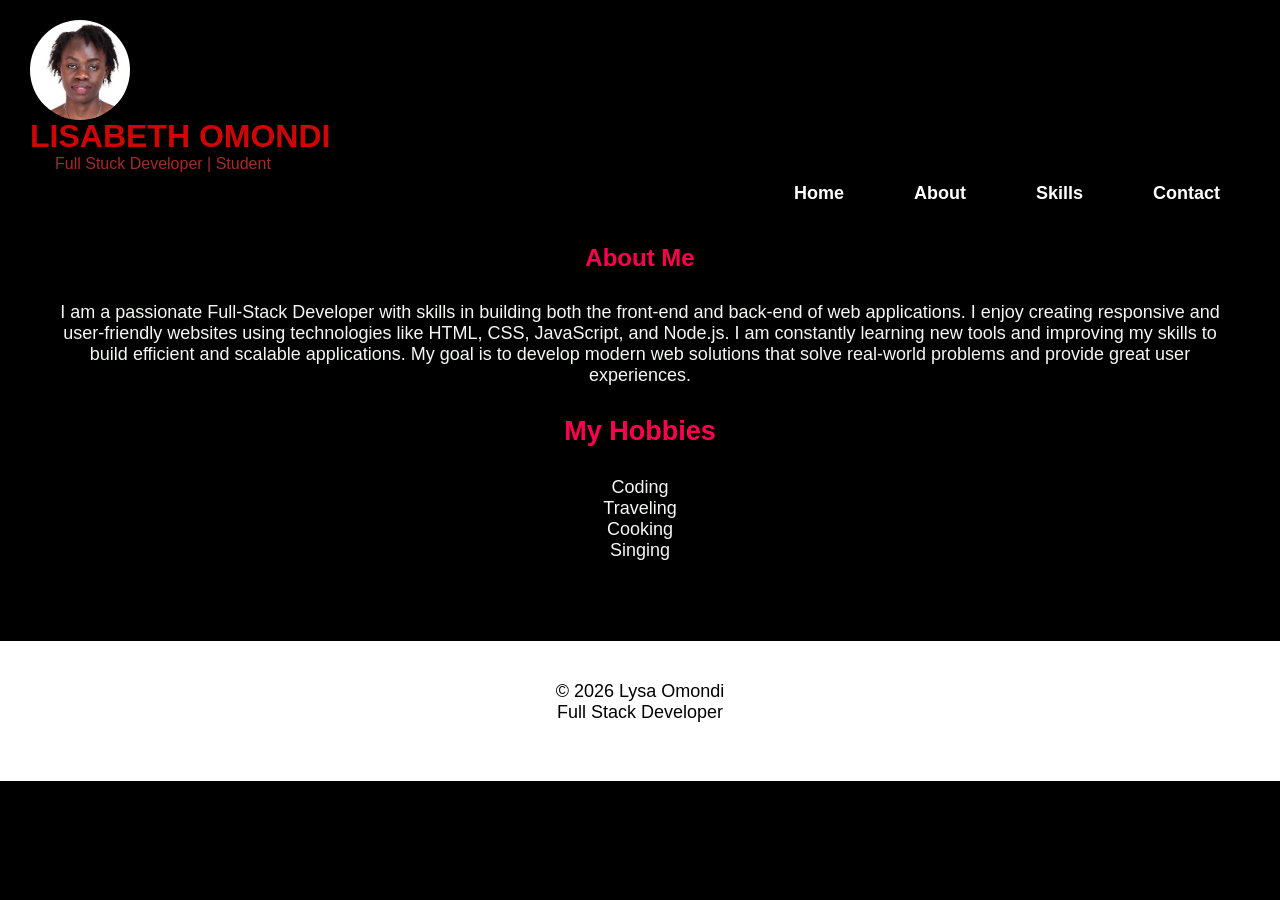
==== about.html @ 9a8096bf "my portfolio" ====
<!doctype html>
<html lang="en">
  <html>
    <head>
      <meta charset="UTF-8" />
      <meta name="viewport" content="width=device-width, initial-scale=1.0" />
      <link rel="stylesheet" href="index.css" />
      <link
        rel="stylesheet"
        href="https://cdnjs.cloudflare.com/ajax/libs/font-awesome/6.5.0/css/all.min.css"
      />
      <title>My Portfolio</title>
    </head>
<body>
     <div id="header">
        <div class="image">
          <img src="my.jpg" class="image" />
        </div>
        <h1>LISABETH OMONDI</h1>
        <p>Full Stuck Developer | Student</p>

        <nav>
          <ul>
            <li><a href="index.html">Home</a></li>
            <li><a href="about.html">About</a></li>
            <li><a href="skills.html">Skills</a></li>
            <li><a href="#contact">Contact</a></li>
          </ul>
        </nav>
      </div>
       <section id="about">
          <h2>About Me</h2>

          <p>
            I am a passionate Full-Stack Developer with skills in building both
            the front-end and back-end of web applications. I enjoy creating
            responsive and user-friendly websites using technologies like HTML,
            CSS, JavaScript, and Node.js. I am constantly learning new tools and
            improving my skills to build efficient and scalable applications. My
            goal is to develop modern web solutions that solve real-world
            problems and provide great user experiences.
          </p>
        </section>
        <section id="hobbies">
            <h2>My Hobbies</h2>

                <li>Coding</li>
                <li>Traveling</li>
                <li>Cooking</li>
                <li>Singing</li>
            
        </section>
<section class="footer">
        <p>© 2026 Lysa Omondi</p>
        <p>Full Stack Developer</p>
      </section>
</body>
</html>
---- index.css ----
* {
  margin: 0;
  padding: 0;
  font-family: Arial, sans-serif;
}
/*html {
  scroll-behavior: smooth;
}*/
body {
  width: 100%;
  height: 100%;
  background-color: black;
}

#header {
  /*width: 100%;
    height: 100vp;*/
  color: rgb(206, 6, 6);
  margin-left: 30px;
  font-weight: 5px;
}
#header p {
  margin-left: 25px;
  color: brown;
}

.image {
  position: left;
  top: 0;
  left: 0;
  width: 100px;
  height: 100px;
  border-radius: 50%;
  object-fit: cover;
  margin-top: 10px;
}
h1 {
  padding-top: 8px;
}
nav ul {
  list-style: none;
  display: flex;
  justify-content: flex-end;
  gap: 30px;
  padding: 0;
  margin: 0;
  align-items: flex-start;
  flex-wrap: wrap;
  margin-right: 40px;
  font-weight: bold;
}
nav ul li {
  display: inline-block;
  list-style: none;
  margin: 10px 20px;
}

nav ul li a {
  color: rgb(255, 255, 255);
  position: relative;
  font-size: 18px;
  text-decoration: none;
}

nav ul li a::after {
  content: "";
  width: 0;
  height: 3px;
  background-color: #ff004f;
  position: absolute;
  left: 0;
  bottom: -6px;
  transition: 0s;
}
nav ul li a:hover::after {
  width: 100%;
}

nav ul li a:hover {
  color: #ff004f;
}
nav .section {
  padding: 20px;
  color: aliceblue;
  height: 100vh;
}
#readme h1 {
  color: #ff004f;
}
#home {
  text-align: center;
  font-size: 15px;
  padding-top: 10px;
}

h2 {
  color: #ff004f;
  font-weight: bold;
  display: flex;
  justify-content: center;
  align-items: center;
  /*height: 100%;*/
  padding: 30px;
}

#about p {
  text-align: center;
  margin-left: 60px;
  font-size: large;
  margin-right: 60px;
  color: #f4f7f4;
}
#hobbies {
  text-align: center;
  margin-left: 60px;
  font-size: large;
  margin-right: 60px;
  color: #f4f7f4;
  list-style: none;
  margin-bottom: 80px;
}
#skills {
  text-align: center;
  padding: 50px;
}

.skill-box {
  display: flex;
  justify-content: center;
  gap: 20px;
  flex-wrap: wrap;
}

.skill {
  width: 80px;
  height: 80px;
  background-color: #f4f7f4;
  color: rgb(7, 7, 7);
  display: flex;
  align-items: center;
  justify-content: center;
  border-radius: 50%;
  font-weight: bold;
}
.skill:hover {
  background-color: #ff004f;
}
#contact {
  text-align: center;
  padding: 40px;
}

.contact-icons {
  display: flex;
  justify-content: center;
  gap: 80px;
}
/*contact-icons a{
   font-size: 18px;
   text-decoration: none;
   color: #ff004f;
}
.contact-icons i{
   margin-right: 8px;
}*/
.contact-item {
  display: flex;
  flex-direction: column;
  align-items: center;
}

.contact-item i {
  font-size: 30px;
  margin-bottom: 10px;
  text-decoration: none;
  color: aliceblue;
}
.contact-item p {
  color: #ff004f;
  font-size: 15px;
}
.footer {
  width: 100%;
  height: 100px;
  font-weight: 8px;
  font-family: sans-serif;
  padding-top: 40px;
  font-size: large;
  background-color: #ffffff;
  color: rgb(2, 2, 2);
  text-align: center;
  margin-top: 80px;
}
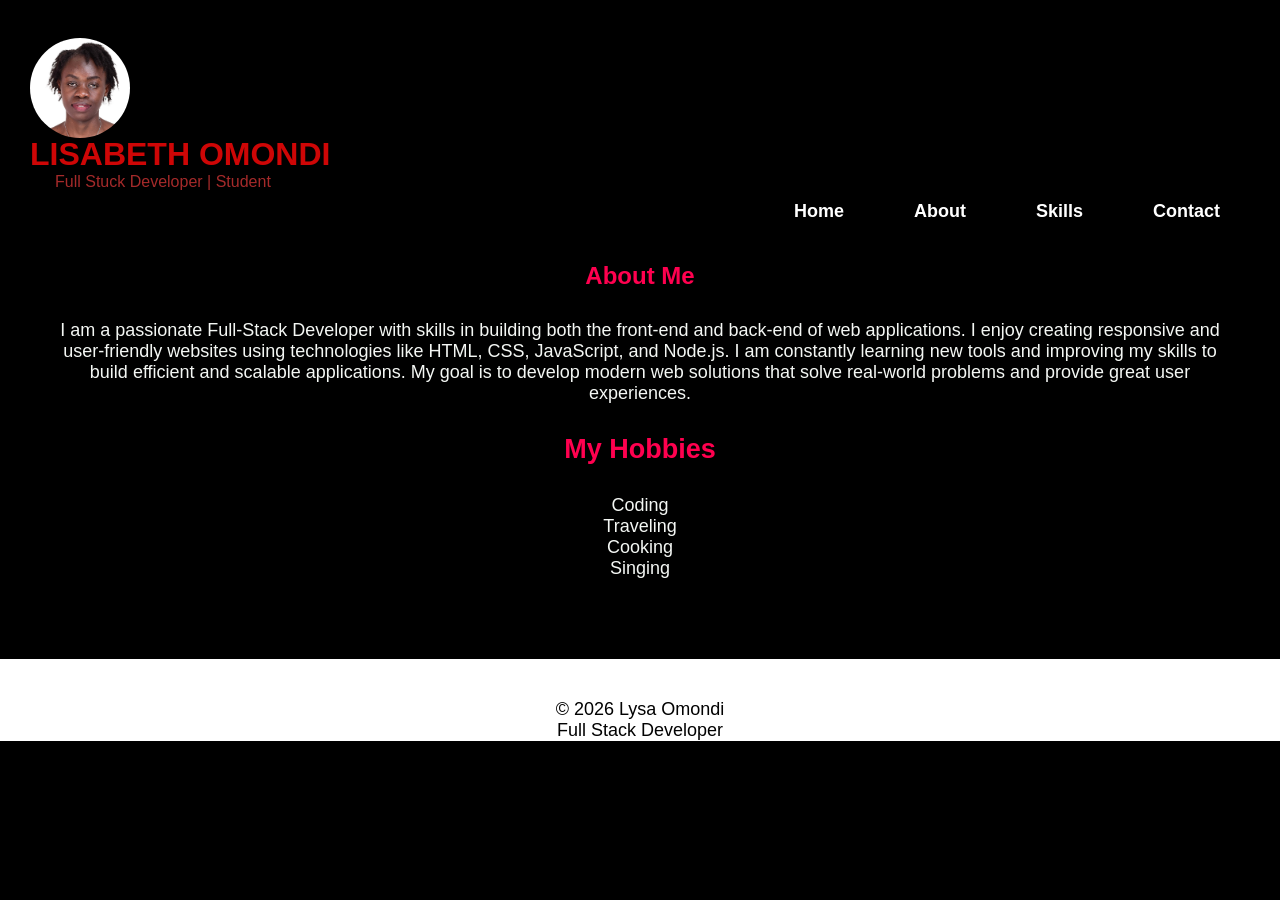
==== commit aca4e93c: "my addings" ====
--- a/about.html
+++ b/about.html
@@ -4,13 +4,14 @@
     <head>
       <meta charset="UTF-8" />
       <meta name="viewport" content="width=device-width, initial-scale=1.0" />
-      <link rel="stylesheet" href="index.css" />
-      <link
+     /* <link rel="stylesheet" href="index.css" /> */
+       <link
         rel="stylesheet"
         href="https://cdnjs.cloudflare.com/ajax/libs/font-awesome/6.5.0/css/all.min.css"
       />
       <title>My Portfolio</title>
     </head>
+   
 <body>
      <div id="header">
         <div class="image">
--- a/index.css
+++ b/index.css
@@ -149,20 +149,16 @@
   text-align: center;
   padding: 40px;
 }
-
+#projects {
+  text-align: center;
+  padding: 40px;
+  color: #f4f7f4;
+}
 .contact-icons {
   display: flex;
   justify-content: center;
   gap: 80px;
 }
-/*contact-icons a{
-   font-size: 18px;
-   text-decoration: none;
-   color: #ff004f;
-}
-.contact-icons i{
-   margin-right: 8px;
-}*/
 .contact-item {
   display: flex;
   flex-direction: column;
@@ -181,7 +177,7 @@
 }
 .footer {
   width: 100%;
-  height: 100px;
+  height: auto;
   font-weight: 8px;
   font-family: sans-serif;
   padding-top: 40px;
